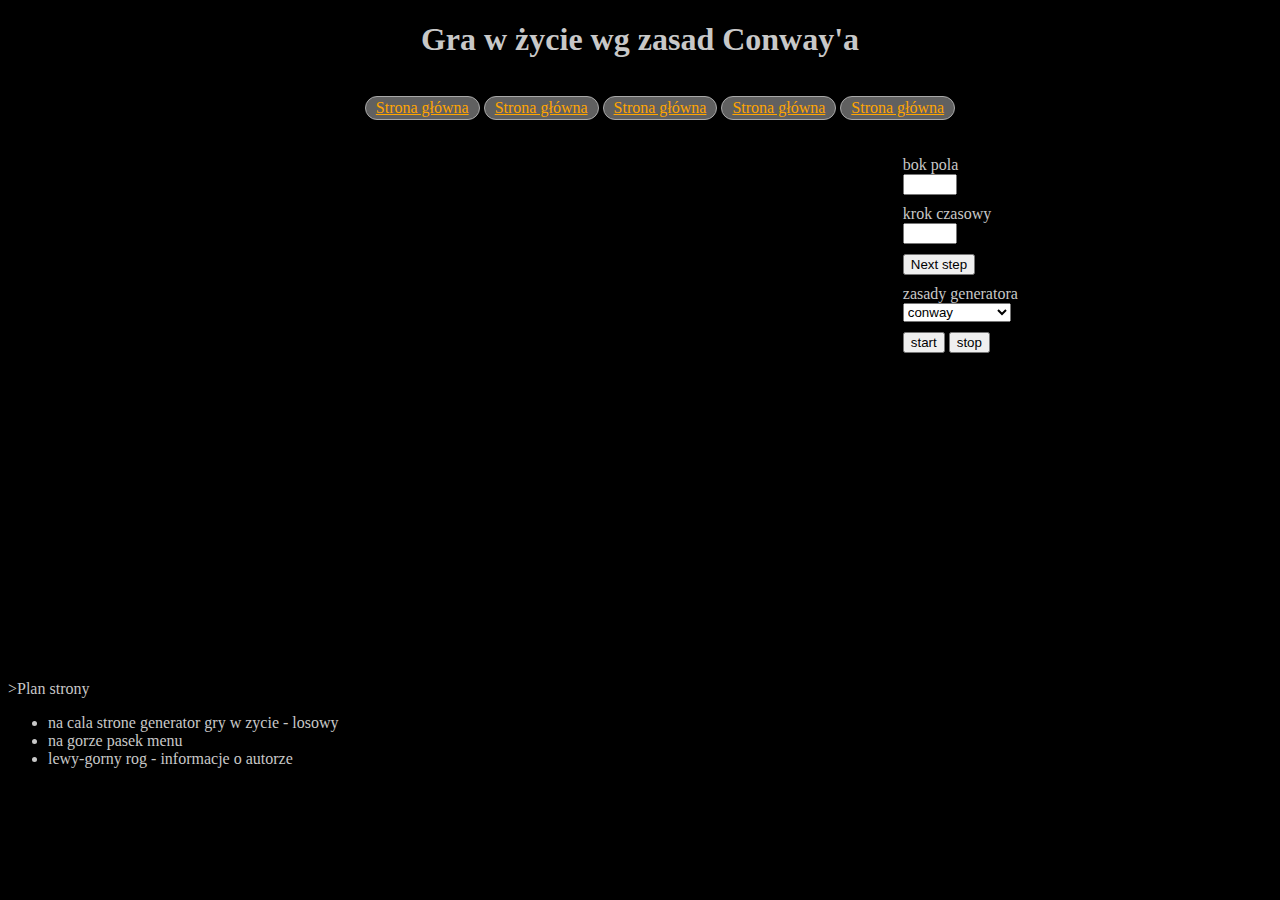
==== index.html @ 39349e61 "first commit" ====
<!DOCTYPE html>

<html>

<head>
    <meta charset="utf-8"/>
    <meta name="application-name" content="a simple web application using AJAX"/>
    <meta name="description" content="the second test in the field of the Internet techniques"/>
    <meta name="keywords" content="HTML,CSS,AJAX,JSON,JavaScript,TI,gr. czwartkowa"/>
    <meta name="author" content="Dawid Karminski"/>

    <title>Strona główna</title>

    <script src="js/chart.js"></script>
    <script src="js/game_life.js"></script>

    <link rel="stylesheet" href="css/main_css.css"/>
</head>

<body>
<!-- HEADER -->
<header>
    <h1>Gra w życie wg zasad Conway'a</h1>
</header>
<!-- NAV -->
<nav>
    <ul>
        <li><a href="index.html">Strona główna</a></li>
        <li><a href="index.html">Strona główna</a></li>
        <li><a href="index.html">Strona główna</a></li>
        <li><a href="index.html">Strona główna</a></li>
        <li><a href="index.html">Strona główna</a></li>
    </ul>
</nav>
<!-- section -->
<!-- flexbox -->
<div id="game_wrapper">
    <section>
        <h2 id="incentive"></h2>
        <div id="fast_game">
        </div>
    </section><!--
    --><aside>
        <form>
            <label>bok pola
                <input type="text" name="field_amount">
            </label>
            <label>krok czasowy
                <input type="text" name="step_delay">
            </label>
                <input type="button" onclick="console.log('next step')" value="Next step" name="step">
            <label>zasady generatora
                <select name="mode">
                    <option value="0">conway</option>
                    <option value="1">own</option>
                </select>
            </label>
            <input type="button" onclick="startss(event)" name="start" value="start">
            <input type="button" onclick="game.stop(event)" name="stop" value="stop">
            <div id="ranges"></div>
        </form>
    </aside>
</div>
<!-- footer -->
<footer>

</footer>


<p>&gt;Plan strony</p>
<ul>
    <li>na cala strone generator gry w zycie - losowy</li>
    <li>na gorze pasek menu</li>
    <li>lewy-gorny rog - informacje o autorze</li>
</ul>
</body>

</html>
<!-- article -->
<!-- aside -->
---- css/main_css.css ----
/* garbage setting */

* {
  box-sizing: border-box;
}


nav ul li{
    display: inline-block;
    background: rgba(160,160,160,0.6);
    border: 1px solid darkgray;
    border-radius: 15px;
    padding: 2px 10px;
    margin: 0;
}

nav ul li a:link{
    color: orange;
}

nav ul li a:visited{
    color: orange;
}

nav ul{
    display: inline-block;
}

#fast_game_chart{
    max-width: 100%;
    margin: 0 auto;
    display: block;
}

body{
    color: rgb(200,200,200);
    background: black;
}

header{
    text-align: center;
}

nav{
    text-align: center;
}

/* game wrapper */

section, aside {
    display: inline-block;
    vertical-align: top;
}

section {
    width: 70%;
    padding: 4px;
}

aside {
    width: 30%;
    margin: 0;
    padding: 10px;
    position: relative;
}

/* form aside */
label{
    display: block;
    width: 100%;
    margin: 10px 0;
}

label input{
    display: block;
    width: 15%;
}

label select{
    display: block;
    width: 30%;
}
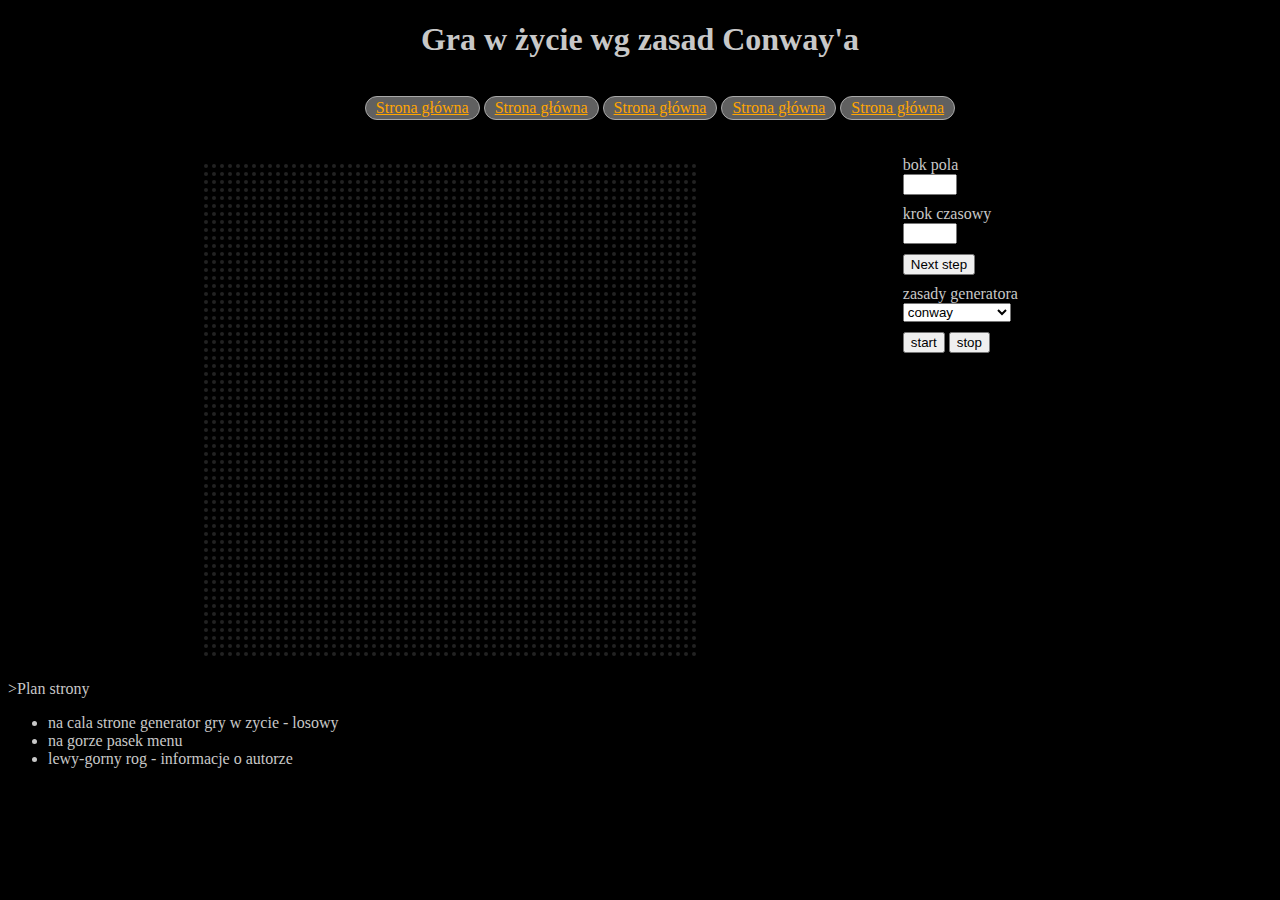
==== commit b36e39ae: "podpiecie funkcjonalnosci ewolucji ukladu" ====
--- a/index.html
+++ b/index.html
@@ -11,8 +11,11 @@
 
     <title>Strona główna</title>
 
-    <script src="js/chart.js"></script>
-    <script src="js/game_life.js"></script>
+
+    <script src="js/cell.js"></script>
+    <script src="js/board.js"></script>
+    <script src="js/game.js"></script>
+    <script src="js/init.js"></script>
 
     <link rel="stylesheet" href="css/main_css.css"/>
 </head>
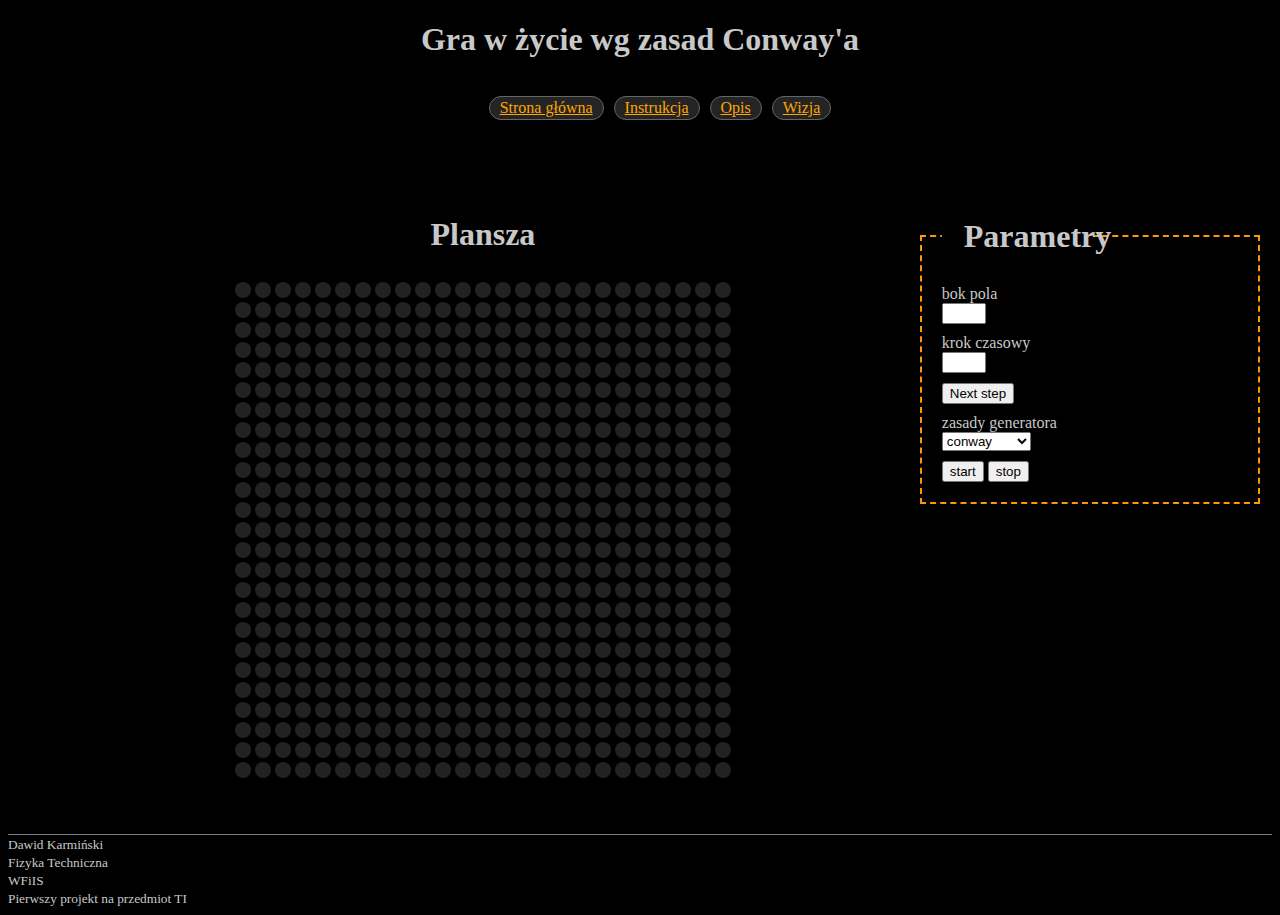
==== commit 80d03e04: "poprawne zaimplementowanie kodu ewolucji ukladu" ====
--- a/index.html
+++ b/index.html
@@ -29,55 +29,55 @@
 <nav>
     <ul>
         <li><a href="index.html">Strona główna</a></li>
-        <li><a href="index.html">Strona główna</a></li>
-        <li><a href="index.html">Strona główna</a></li>
-        <li><a href="index.html">Strona główna</a></li>
-        <li><a href="index.html">Strona główna</a></li>
+        <li><a href="init.html">Instrukcja</a></li>
+        <li><a href="documentation.html">Opis</a></li>
+        <li><a href="future%20vision.html">Wizja</a></li>
     </ul>
 </nav>
-<!-- section -->
-<!-- flexbox -->
-<div id="game_wrapper">
+<!-- MAIN -->
+<main>
+<!-- SECTION -->
     <section>
-        <h2 id="incentive"></h2>
-        <div id="fast_game">
-        </div>
-    </section><!--
-    --><aside>
-        <form>
-            <label>bok pola
-                <input type="text" name="field_amount">
-            </label>
-            <label>krok czasowy
-                <input type="text" name="step_delay">
-            </label>
-                <input type="button" onclick="console.log('next step')" value="Next step" name="step">
-            <label>zasady generatora
-                <select name="mode">
-                    <option value="0">conway</option>
-                    <option value="1">own</option>
-                </select>
-            </label>
-            <input type="button" onclick="startss(event)" name="start" value="start">
-            <input type="button" onclick="game.stop(event)" name="stop" value="stop">
-            <div id="ranges"></div>
-        </form>
+        <header><h2>Plansza</h2></header>
+        <div id="fast_game"></div>
+    </section>
+<!-- ASIDE -->
+    <aside>
+        <fieldset>
+            <legend>Parametry</legend>
+            <form>
+                <!-- TODO utworzyc wpisywanie promienia komorki -->
+                <!-- TODO podpiac bok pola editline -->
+                <label>bok pola
+                    <input type="text" name="field_amount">
+                </label>
+                <!-- TODO podpiac krok czasowy editline -->
+                <label>krok czasowy
+                    <input type="text" name="step_delay">
+                </label>
+                    <!-- TODO podpiac next step przycisk-->
+                    <input type="button" onclick="console.log('next step')" value="Next step" name="step">
+                <!-- TODO zakomentowac liste wyboru zasady generatora -->
+                <label>zasady generatora
+                    <select name="mode">
+                        <option value="0">conway</option>
+                        <option value="1">own</option>
+                    </select>
+                </label>
+                <input type="button" onclick="startss(event)" name="start" value="start">
+                <input type="button" onclick="game.stop(event)" name="stop" value="stop">
+                <div id="ranges"></div>
+            </form>
+        </fieldset>
     </aside>
-</div>
-<!-- footer -->
+</main>
+<!-- FOOTER -->
 <footer>
-
+    <p><small>Dawid Karmiński</small></p>
+    <p><small>Fizyka Techniczna</small></p>
+    <p><small>WFiIS</small></p>
+    <p><small>Pierwszy projekt na przedmiot TI</small></p>
 </footer>
-
-
-<p>&gt;Plan strony</p>
-<ul>
-    <li>na cala strone generator gry w zycie - losowy</li>
-    <li>na gorze pasek menu</li>
-    <li>lewy-gorny rog - informacje o autorze</li>
-</ul>
 </body>
 
 </html>
-<!-- article -->
-<!-- aside -->--- a/css/main_css.css
+++ b/css/main_css.css
@@ -7,11 +7,11 @@
 
 nav ul li{
     display: inline-block;
-    background: rgba(160,160,160,0.6);
-    border: 1px solid darkgray;
+    background: rgba(36,36,36,1);
+    border: 1px solid #666;
     border-radius: 15px;
     padding: 2px 10px;
-    margin: 0;
+    margin: 0 3px;
 }
 
 nav ul li a:link{
@@ -43,17 +43,17 @@
 
 nav{
     text-align: center;
+    /*margin-bottom: 50px;*/
 }
 
 /* game wrapper */
 
 section, aside {
-    display: inline-block;
+    display: table-cell;
     vertical-align: top;
 }
 
 section {
-    width: 70%;
     padding: 4px;
 }
 
@@ -61,7 +61,9 @@
     width: 30%;
     margin: 0;
     padding: 10px;
+    padding-top: 32px;
     position: relative;
+
 }
 
 /* form aside */
@@ -81,4 +83,35 @@
     width: 30%;
 }
 
+.box_title{
+    text-align: center;
+}
 
+fieldset{
+    border: #ff9900 2px dashed;
+    padding: 20px;
+}
+
+legend{
+    position: relative;
+    left: 20px;
+}
+
+legend, h2{
+    font-size: 2em;
+    font-weight: bold;
+}
+
+main{
+    display: table;
+    width: 100%;
+    padding-right: 50px;
+    margin: 50px;
+}
+
+footer p{
+    margin: 0;
+}
+footer{
+    border-top: gray 1px solid;
+}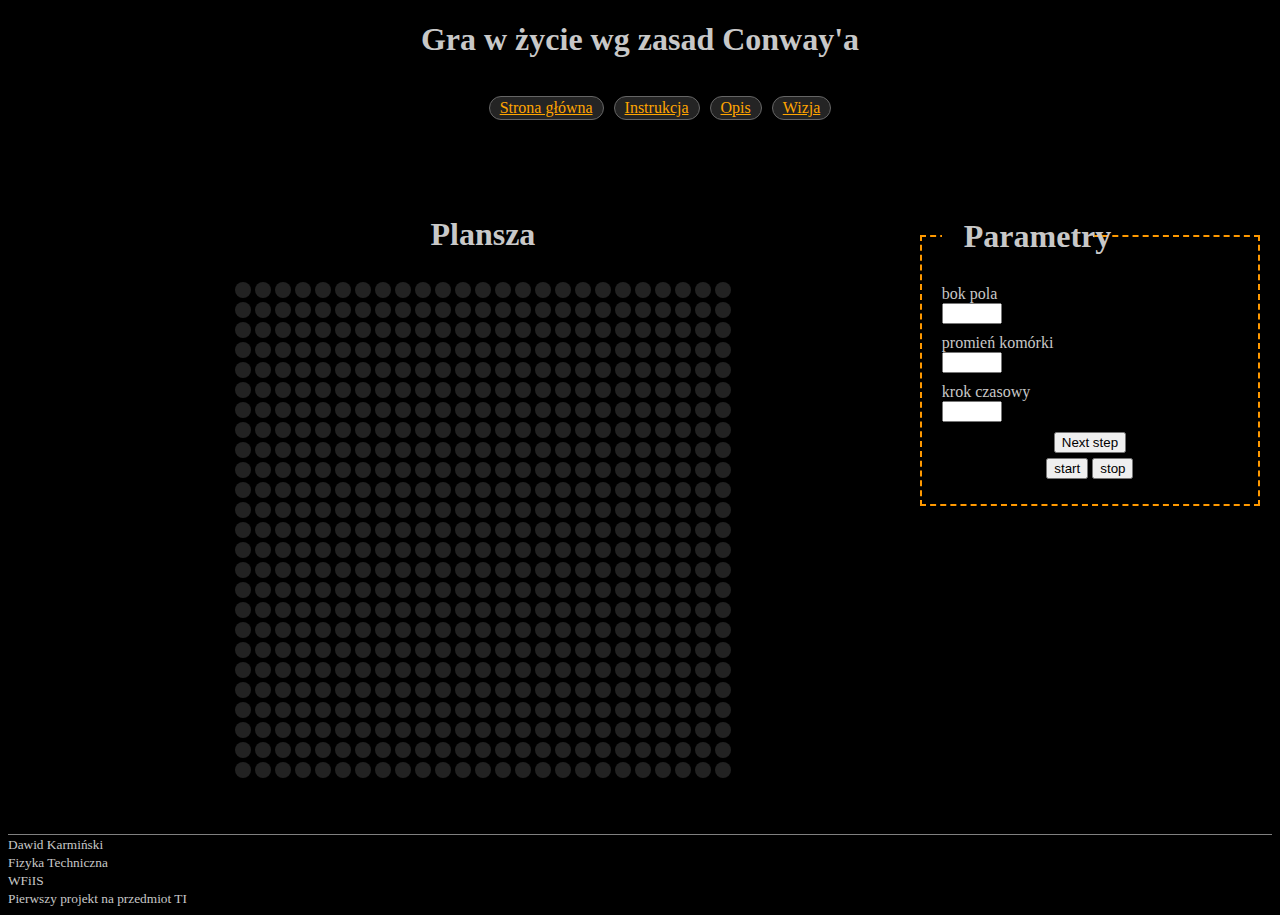
==== commit 6fba8115: "poprawa widoku parametrow (html, css)" ====
--- a/index.html
+++ b/index.html
@@ -46,26 +46,35 @@
         <fieldset>
             <legend>Parametry</legend>
             <form>
-                <!-- TODO utworzyc wpisywanie promienia komorki -->
                 <!-- TODO podpiac bok pola editline -->
                 <label>bok pola
                     <input type="text" name="field_amount">
+                </label>
+                <!-- TODO podpiąć wpisywanie promienia komorki -->
+                <label>promień komórki
+                    <input type="text" name="cell_radius">
                 </label>
                 <!-- TODO podpiac krok czasowy editline -->
                 <label>krok czasowy
                     <input type="text" name="step_delay">
                 </label>
+                <div id="one_step_button">
                     <!-- TODO podpiac next step przycisk-->
                     <input type="button" onclick="console.log('next step')" value="Next step" name="step">
+                </div>
                 <!-- TODO zakomentowac liste wyboru zasady generatora -->
+                <!-- future...
                 <label>zasady generatora
                     <select name="mode">
                         <option value="0">conway</option>
                         <option value="1">own</option>
                     </select>
                 </label>
-                <input type="button" onclick="startss(event)" name="start" value="start">
-                <input type="button" onclick="game.stop(event)" name="stop" value="stop">
+                ... end of future :D -->
+                <div id="freerunning_button">
+                    <input type="button" onclick="startss(event)" name="start" value="start">
+                    <input type="button" onclick="game.stop(event)" name="stop" value="stop">
+                </div>
                 <div id="ranges"></div>
             </form>
         </fieldset>
--- a/css/main_css.css
+++ b/css/main_css.css
@@ -75,7 +75,7 @@
 
 label input{
     display: block;
-    width: 15%;
+    width: 60px;
 }
 
 label select{
@@ -112,6 +112,12 @@
 footer p{
     margin: 0;
 }
+
 footer{
     border-top: gray 1px solid;
+}
+
+#freerunning_button, #one_step_button{
+    margin: 5px;
+    text-align: center;
 }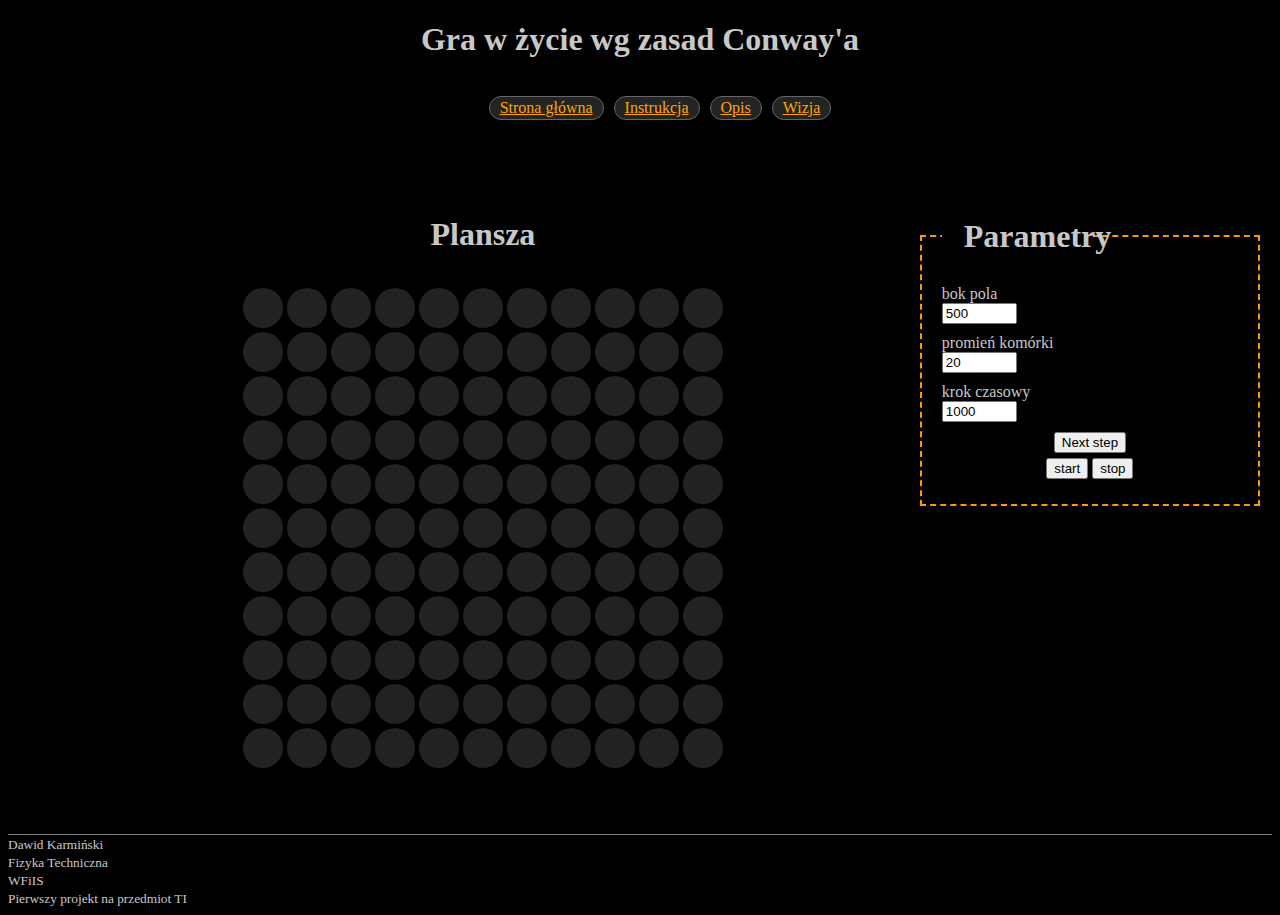
==== commit 107c8945: "podpieto editliny z walidacja liczby" ====
--- a/index.html
+++ b/index.html
@@ -46,23 +46,19 @@
         <fieldset>
             <legend>Parametry</legend>
             <form>
-                <!-- TODO podpiac bok pola editline -->
                 <label>bok pola
-                    <input type="text" name="field_amount">
+                    <input type="number" onchange="game.side_size_set()" name="side_size" min="50", max="800">
                 </label>
-                <!-- TODO podpiąć wpisywanie promienia komorki -->
                 <label>promień komórki
-                    <input type="text" name="cell_radius">
+                    <input type="number" onchange="game.cell_radius_set()" name="cell_radius" step="0.1" min="0.1" max="50">
                 </label>
-                <!-- TODO podpiac krok czasowy editline -->
                 <label>krok czasowy
-                    <input type="text" name="step_delay">
+                    <input type="number" onchange="game.time_step_set()" name="time_step" step="100" min="100" max="10000" >
                 </label>
                 <div id="one_step_button">
                     <!-- TODO podpiac next step przycisk-->
-                    <input type="button" onclick="console.log('next step')" value="Next step" name="step">
+                    <input type="button" onclick="game.next_step_button()" value="Next step" name="step">
                 </div>
-                <!-- TODO zakomentowac liste wyboru zasady generatora -->
                 <!-- future...
                 <label>zasady generatora
                     <select name="mode">
--- a/css/main_css.css
+++ b/css/main_css.css
@@ -75,7 +75,7 @@
 
 label input{
     display: block;
-    width: 60px;
+    width: 75px;
 }
 
 label select{
